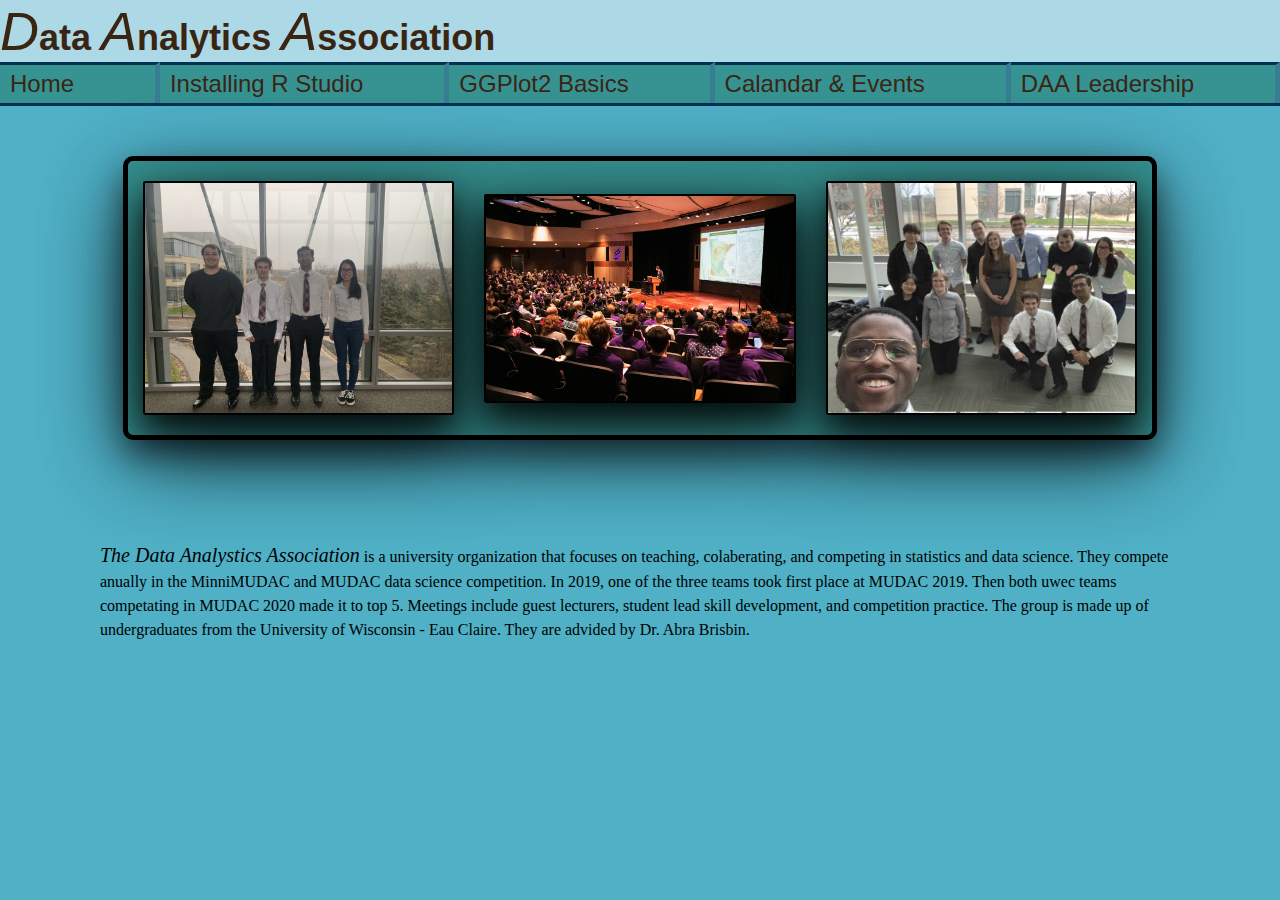
==== index.html @ 8479de21 "Added icons and fixed allinment issues" ====
<!DOCTYPE html>
<html lang="en" dir="ltr">
  <head>
    <meta charset="utf-8">
    <title>DAA - Homepage</title>
    <link rel="stylesheet" href="css/master.css">
    <link rel="stylesheet" href="css/index.css">
    <script defer src="js/moble_menu_bar_script.js"></script>
    <script defer src="js/slideshow_script.js"></script>
    <link rel="icon" href="images/icon.png">
  </head>

  <body>

    <! Navagation Bar Setup >
    <div id = "header">
      <div class="Title">
        <span class="Big_Letter"> D</span>ata <span class="Big_Letter"> A</span>nalytics <span class="Big_Letter"> A</span>ssociation
      </div>

      <div id="menu_button">
        <svg viewBox="0 0 100 80" width="30" height="30">
          <rect fill="white" width="100" height="15"></rect>
          <rect fill="white" y="30" width="100" height="15"></rect>
          <rect fill="white" y="60" width="100" height="15"></rect>
        </svg>
      </div>
      <nav id="navation">
        <ul class="Menu_Bar">
            <li class="Menu_Option"><a style="text-decoration:none" href = "index.html">Home</a></li>
            <li class="Menu_Option"><a style="text-decoration:none" href = "rstudio.html">Installing R Studio</a></li>
            <li class="Menu_Option"><a style="text-decoration:none" href = "ggplot2.html">GGPlot2 Basics</a></li>
            <li class="Menu_Option"><a style="text-decoration:none" href = "calandar.html">Calandar & Events</a></li>
            <li class="Menu_Option"><a style="text-decoration:none" href = "leadership.html">DAA Leadership</a></li>
        </ul>
      </nav>
    </div>

    <div id="main_body">

      <div id="slideshow_container">
        <img id="left_image" src="" alt="">
        <img id="center_image" src="" alt="">
        <img id="right_image" src="" alt="">
      </div>

      <p id="group_info"><span id="name_header">The Data Analystics Association</span> is a university organization that focuses on teaching, colaberating, and competing in statistics and data science. They compete anually in the MinniMUDAC and MUDAC data science competition. In 2019, one of the three teams took first place at MUDAC 2019. Then both uwec teams competating in MUDAC 2020 made it to top 5. Meetings include guest lecturers, student lead skill development, and competition practice. The group is made up of undergraduates from the University of Wisconsin - Eau Claire. They are advided by Dr. Abra Brisbin.</p>


    </div>

  </body>
</html>
---- css/master.css ----
body{
  margin: 0;
  font-family: serif;
  background-color: #4fb0c6;
}
#main_body{

}

/* Navagation Bar Style */
.Title{
  margin-top: 0;
  font-family: sans-serif;
  font-size: 225%;
  font-weight: bold;
  color: #3a2513;
  background-color: lightblue;
}
.subtitle{
  font-size: 75%;
}
.Big_Letter{
  font-size: 150%;
  font-weight: normal;
  font-style: italic;
}

#menu_button{
  display: none;
}

.Menu_Bar{
  list-style: none;
  display: flex;
  flex-direction: row;
  justify-content:space-between;
  background-color: #379392;
  border-bottom: 3px solid #003151;

  margin: 0;
  padding: 0;
  flex-wrap: wrap;
}

.Menu_Option{
  font-family: sans-serif;

  font-size: 150%;
  padding: 5px 10px 5px 10px;
  border-top: 3px solid #003151;

  border-right: 5px solid #377E93;

  flex-grow: 1;

}

.Menu_Option:hover{
  background-color: #46c2c0;
  border-right: 5px solid #2e6e6d;
}
.Menu_Option:active{
  background-color: #46c2c0;
  border-right: 5px solid #2e6e6d;
}

@media (max-width: 600px) {
  #header{
    margin-top: 0;
      box-shadow: 0 -15 20 40 black;
      position: fixed;
      box-sizing: border-box;
      left: 0;
      right: 0;
      left: 0;
      display: flex;
      flex-direction: row;
      font-size: 50%;
      justify-content:space-between;
      align-items:center;
      background-color: lightblue;
      padding: 10px;
      border-bottom: 5px solid #377E93;

  }
  #menu_button{
    display: flex;
  }
  nav{
    position: absolute;
    right: 0;
    top: 100%;
    display: none;
  }
  nav.open{
    display:flex;
  }
  .Menu_Bar{
    flex-direction: column;
  }
  #main_body{
    padding-top: 60px;
  }
  .Menu_Option{
    border-left: 3px solid #003151;

  }
}
@media (max-width: 400px){
  #header{
    font-size: 40%;
  }
}



a{
  color: #3a2513;
}
.Section_Heading{
  font-family: sans-serif;
  font-size: 200%;
  margin-top: 10px;
}
.Small_Heading{
  font-family: sans-serif;
  font-size: 150%;
  margin-top: 5px;
}
---- css/index.css ----
#main_body{
  align-items: center;
  display: flex;
  flex-direction: column;
}

#slideshow_container>img{
    image-orientation: from-image;
    margin: 0;
    padding: 0;
    border: 2px black solid;
    border-radius: 2px;
    box-shadow: 0 16px 32px 0 rgba(0, 0, 0, 0.8), 0 24px 90px 0 rgba(0, 0, 0, 0.76);
    width: 30%;
}

#slideshow_container{
  width: 80%;
  border: 5px black solid;
  border-radius: 10px;
  padding-top: 20px;
  padding-bottom: 20px;
  display:flex;
  justify-content: space-around;
  align-items: center;
  margin-top: 50px;
  background-color: #379392;
  box-shadow: 0 16px 32px 0 rgba(0, 0, 0, 0.4), 0 24px 80px 0 rgba(0, 0, 0, 0.38);

}
#group_info{
  margin-left: 100px;
  margin-right: 100px;
  margin-top: 100px;
  word-spacing: 115%;
  line-height: 1.5;
}

#name_header{
  font-size: 125%;
  font-style: italic;
}

@media (max-width: 600px) {
  #left_image{
    display: none;
  }
  #right_image{
    display: none;
  }
  #slideshow_container{
    width: 90%;
    height: 200px;
  }
  #center_image{
    width: 80%;
    height: 80%;
  }
  #group_info{
    margin-left: 10px;
    margin-right: 10px;
    margin-top: 30px;
    word-spacing: 115%;
    line-height: 1.5;
  }
}
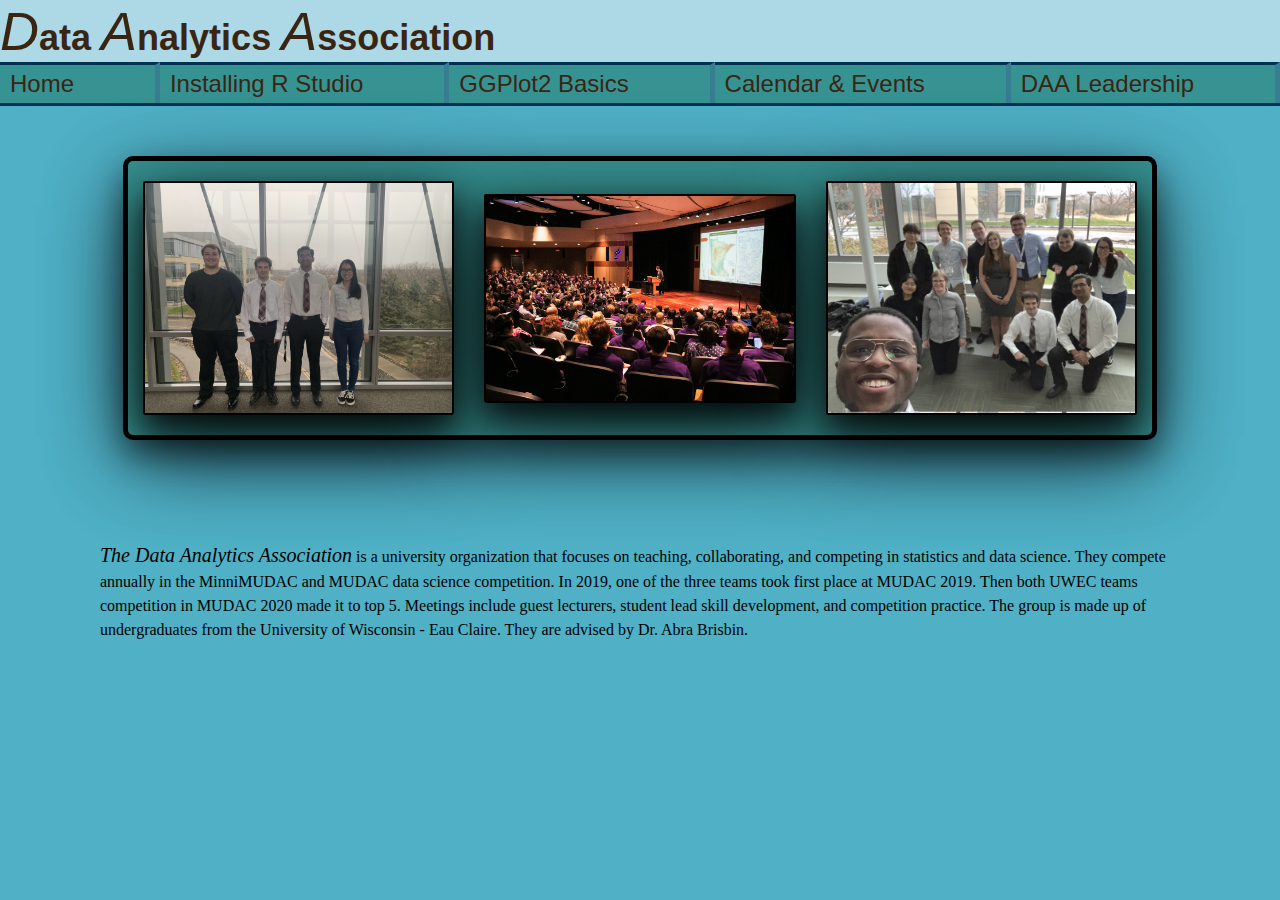
==== commit 27b7d7b6: "Fixed spelling" ====
--- a/index.html
+++ b/index.html
@@ -30,7 +30,7 @@
             <li class="Menu_Option"><a style="text-decoration:none" href = "index.html">Home</a></li>
             <li class="Menu_Option"><a style="text-decoration:none" href = "rstudio.html">Installing R Studio</a></li>
             <li class="Menu_Option"><a style="text-decoration:none" href = "ggplot2.html">GGPlot2 Basics</a></li>
-            <li class="Menu_Option"><a style="text-decoration:none" href = "calandar.html">Calandar & Events</a></li>
+            <li class="Menu_Option"><a style="text-decoration:none" href = "calendar.html">Calendar & Events</a></li>
             <li class="Menu_Option"><a style="text-decoration:none" href = "leadership.html">DAA Leadership</a></li>
         </ul>
       </nav>
@@ -44,7 +44,7 @@
         <img id="right_image" src="" alt="">
       </div>
 
-      <p id="group_info"><span id="name_header">The Data Analystics Association</span> is a university organization that focuses on teaching, colaberating, and competing in statistics and data science. They compete anually in the MinniMUDAC and MUDAC data science competition. In 2019, one of the three teams took first place at MUDAC 2019. Then both uwec teams competating in MUDAC 2020 made it to top 5. Meetings include guest lecturers, student lead skill development, and competition practice. The group is made up of undergraduates from the University of Wisconsin - Eau Claire. They are advided by Dr. Abra Brisbin.</p>
+      <p id="group_info"><span id="name_header">The Data Analytics Association</span> is a university organization that focuses on teaching, collaborating, and competing in statistics and data science. They compete annually in the MinniMUDAC and MUDAC data science competition. In 2019, one of the three teams took first place at MUDAC 2019. Then both UWEC teams competition in MUDAC 2020 made it to top 5. Meetings include guest lecturers, student lead skill development, and competition practice. The group is made up of undergraduates from the University of Wisconsin - Eau Claire. They are advised by Dr. Abra Brisbin.</p>
 
 
     </div>
--- a/css/index.css
+++ b/css/index.css
@@ -49,12 +49,12 @@
     display: none;
   }
   #slideshow_container{
-    width: 90%;
+    width: 50%;
+    padding: 10px;
     height: 200px;
   }
   #center_image{
-    width: 80%;
-    height: 80%;
+    flex-grow: 1;
   }
   #group_info{
     margin-left: 10px;
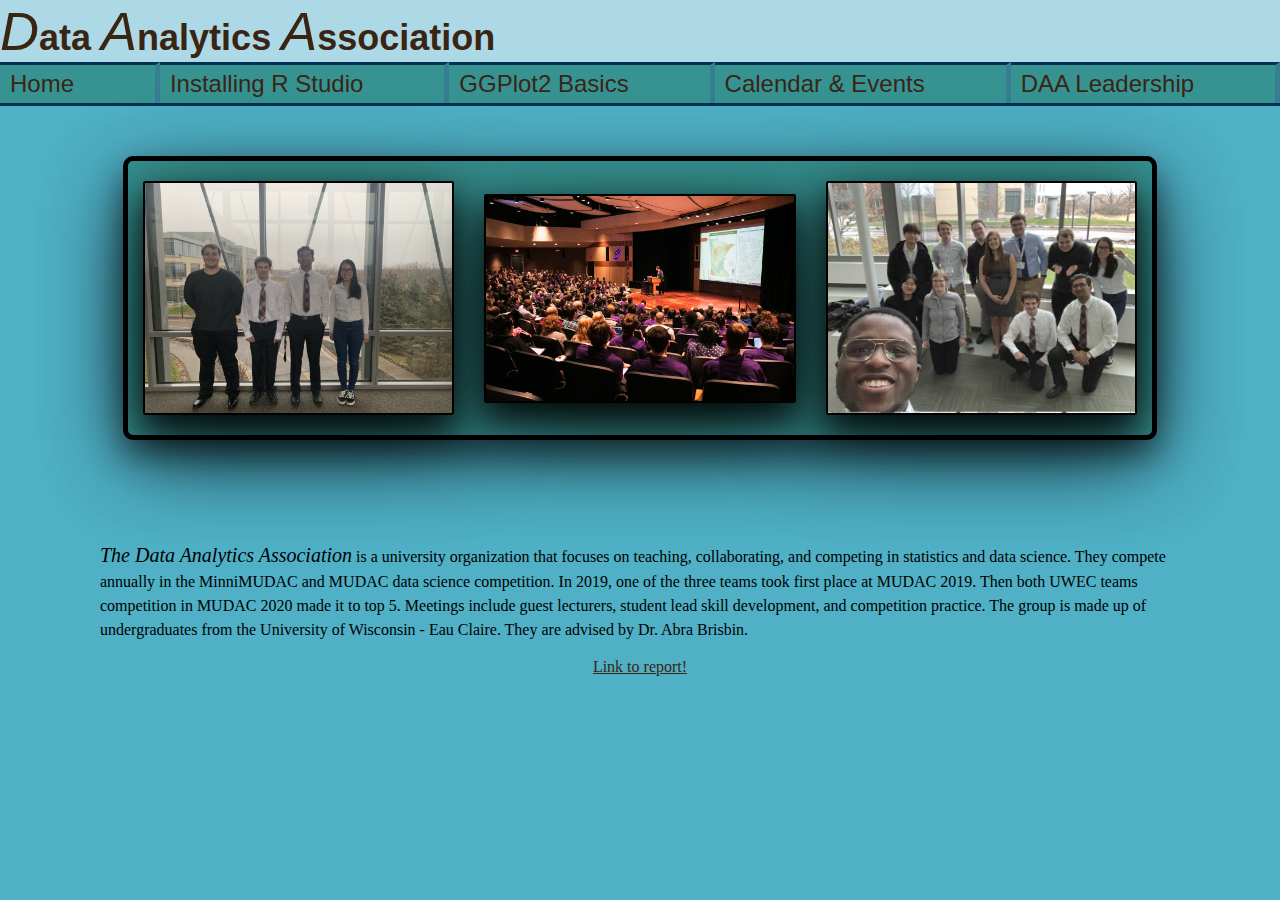
==== commit e2005075: "added link to report" ====
--- a/index.html
+++ b/index.html
@@ -5,17 +5,18 @@
     <title>DAA - Homepage</title>
     <link rel="stylesheet" href="css/master.css">
     <link rel="stylesheet" href="css/index.css">
-    <script defer src="js/moble_menu_bar_script.js"></script>
-    <script defer src="js/slideshow_script.js"></script>
+    <script defer src="js/moblemenubarscript.js"></script>
+    <script defer src="js/slideshowscript.js"></script>
     <link rel="icon" href="images/icon.png">
+    <meta name="viewport" content="width=device-width, initial-scale=1, minimum-scale=1" />
+
   </head>
 
   <body>
 
-    <! Navagation Bar Setup >
     <div id = "header">
       <div class="Title">
-        <span class="Big_Letter"> D</span>ata <span class="Big_Letter"> A</span>nalytics <span class="Big_Letter"> A</span>ssociation
+        <a href="index.html"><span class="Big_Letter"> D</span>ata <span class="Big_Letter"> A</span>nalytics <span class="Big_Letter"> A</span>ssociation</a>
       </div>
 
       <div id="menu_button">
@@ -39,13 +40,13 @@
     <div id="main_body">
 
       <div id="slideshow_container">
-        <img id="left_image" src="" alt="">
-        <img id="center_image" src="" alt="">
-        <img id="right_image" src="" alt="">
+        <img id="left_image" src='images/slideshow/image1.jpg' alt='A team photo from MinniMUDAC 2019'>
+        <img id="center_image" src='images/slideshow/image5.jpg' alt='Data Presentation at MUDAC 2019'>
+        <img id="right_image" src='images/slideshow/image3.jpg' alt='A team photo from MinniMUDAC 2019'>
       </div>
 
       <p id="group_info"><span id="name_header">The Data Analytics Association</span> is a university organization that focuses on teaching, collaborating, and competing in statistics and data science. They compete annually in the MinniMUDAC and MUDAC data science competition. In 2019, one of the three teams took first place at MUDAC 2019. Then both UWEC teams competition in MUDAC 2020 made it to top 5. Meetings include guest lecturers, student lead skill development, and competition practice. The group is made up of undergraduates from the University of Wisconsin - Eau Claire. They are advised by Dr. Abra Brisbin.</p>
-
+      <a href="report.html"> Link to report!</a>
 
     </div>
 
--- a/css/master.css
+++ b/css/master.css
@@ -15,6 +15,9 @@
   font-weight: bold;
   color: #3a2513;
   background-color: lightblue;
+}
+.Title>a{
+  text-decoration: none;
 }
 .subtitle{
   font-size: 75%;
@@ -66,8 +69,8 @@
 
 @media (max-width: 600px) {
   #header{
-    margin-top: 0;
-      box-shadow: 0 -15 20 40 black;
+      margin-top: 0;
+      box-shadow: 0 8px 16px 0 rgba(0, 0, 0, 0.2), 0 12px 40px 0 rgba(0, 0, 0, 0.19);
       position: fixed;
       box-sizing: border-box;
       left: 0;
--- a/css/index.css
+++ b/css/index.css
@@ -32,7 +32,6 @@
   margin-left: 100px;
   margin-right: 100px;
   margin-top: 100px;
-  word-spacing: 115%;
   line-height: 1.5;
 }
 
@@ -60,7 +59,5 @@
     margin-left: 10px;
     margin-right: 10px;
     margin-top: 30px;
-    word-spacing: 115%;
-    line-height: 1.5;
   }
 }
